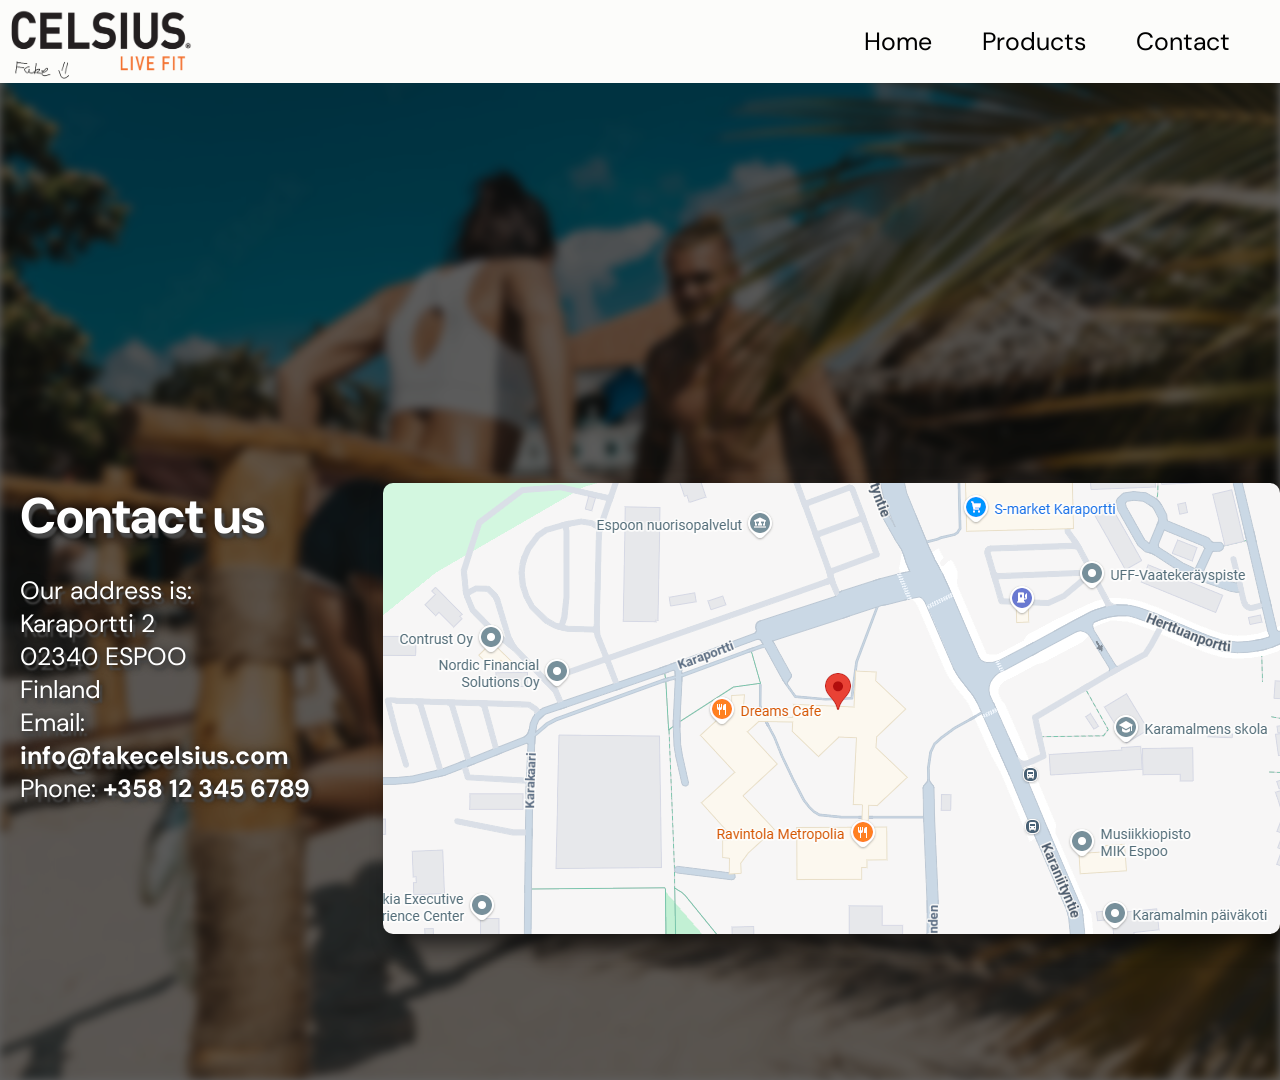
==== contact.html @ a1449cea "added html_css_project" ====
<!doctype html>
<html lang="en">
  <head>
    <meta charset="UTF-8" />
    <meta name="viewport" content="width=device-width, initial-scale=1.0" />
    <link rel="stylesheet" href="style.css" />
    <link rel="preconnect" href="https://fonts.googleapis.com" />
    <link rel="preconnect" href="https://fonts.gstatic.com" crossorigin />
    <link
      href="https://fonts.googleapis.com/css2?family=DM+Sans:ital,opsz,wght@0,9..40,100..1000;1,9..40,100..1000&display=swap"
      rel="stylesheet"
    />
    <title>Contact page</title>
  </head>
  <body>
    <div id="header">
      <header>
        <img src="logo.png" alt="logo" />
        <nav>
          <ul>
            <li><a href="home.html">Home</a></li>
            <li><a href="products.html">Products</a></li>
            <li><a href="contact.html">Contact</a></li>
          </ul>
        </nav>
      </header>
    </div>
    <main>
      <div class="background-color-product-page"></div>
      <div class="background"></div>
      <div class="map_container">
        <div class="map_info">
          <h1>Contact us</h1>
          <p>
            Our address is: <br />Karaportti 2 <br />02340 ESPOO <br />Finland
            <br />Email: <b>info@fakecelsius.com</b> <br />Phone:
            <b>+358 12 345 6789</b>
          </p>
        </div>
        <div id="img_container">
          <img src="map.png" alt="celsius drinks" />
        </div>
      </div>
    </main>
  </body>
</html>
---- style.css ----
* {
  font-family: "DM Sans", sans-serif;
}

body {
  margin: 0 auto;
}

.background {
  position: absolute;
  top: 0;
  left: 0;
  width: 100%;
  height: 120%;
  background-image: url("workingout.jpg");
  background-size: cover;
  background-position: center;
  z-index: -2;
  filter: blur(5px);
}

.background-color-product-page {
  background-color: #0000009d;
  position: absolute;
  top: 0;
  left: 0;
  width: 100%;
  height: 120%;
  z-index: -1;
}

#header {
  background-color: #fcfcfa;
}

header {
  display: flex;
  flex-direction: row;
  justify-content: space-between;
  max-width: 1440px;
  margin: 0 auto;
}

header img {
  width: 200px;
  height: auto;
}

header ul {
  display: flex;
  font-size: 25px;
  list-style: none;
}

header ul li a {
  padding-right: 50px;
  text-decoration: none;
  color: black;
}

#main_content {
  display: flex;
  flex-direction: column;
  align-items: center;
  justify-content: center;
  height: 100%;
}

#main_content h1 {
  font-size: 30px;
  font-style: bold;
}

#main_container {
  display: flex;
  justify-content: center;
  align-items: center;
  flex-direction: column;
  margin-top: 300px;
}

#img_container img {
  border-radius: 10px;
  box-shadow: 10px 10px 20px #0000009d;
}

#main_container h1 {
  color: white;
  font-size: 50px;
  text-shadow:
    3px 5px 2px #474747,
    2px 2px 8px rgba(0, 0, 0, 0.84);
}

#main_container p {
  width: 50%;
  text-align: center;
  color: white;
  font-size: 25px;
  text-shadow:
    3px 5px 2px #474747,
    2px 2px 8px rgba(0, 0, 0, 0.84);
  margin-top: 30px;
  margin-bottom: 50px;
}

.products_main_top {
  display: flex;
  justify-content: center;
  align-items: center;
  flex-direction: column;
  margin: 0 auto;
  max-width: 1440px;
  margin-top: 50px;
}

.products_main_top img {
  height: 320px;
  border-radius: 10px;
  box-shadow: 10px 10px 20px #0000009d;
  margin: 0 auto;
}

.products_main_top p {
  max-width: 1080px;
  color: white;
  font-size: 25px;
  text-shadow:
    3px 5px 2px #474747,
    2px 2px 8px rgba(0, 0, 0, 0.84);
  margin-top: 30px;
  margin-bottom: 50px;
  margin-left: 20px;
  margin-right: 20px;
}

.products_main_top h1 {
  margin-right: 60%;
  color: white;
  font-size: 50px;
  text-shadow:
    3px 5px 2px #474747,
    2px 2px 8px rgba(0, 0, 0, 0.84);
}

#products_main_products {
  display: flex;
  justify-content: center;
  align-items: center;
  max-width: 1440px;
  margin: 0 auto;
}

.products {
  margin-top: 100px;
  display: flex;
  justify-content: center;
  align-items: center;
  flex-direction: column;
  max-width: 1440px;
  padding-right: 50px;
  padding-left: 50px;
}

.products p {
  max-width: 400px;
  color: white;
  font-size: 20px;
  text-shadow:
    3px 5px 2px #474747,
    2px 2px 8px rgba(0, 0, 0, 0.84);
  max-width: 80%;
}

.products h2 {
  margin-right: 50%;
  color: white;
  font-size: 30px;
  text-shadow:
    3px 5px 2px #474747,
    2px 2px 8px rgba(0, 0, 0, 0.84);
}

.products h3 {
  margin-right: 45%;
  color: white;
  font-size: 25px;
  text-shadow:
    3px 5px 2px #474747,
    2px 2px 8px rgba(0, 0, 0, 0.84);
  margin: 0 auto;
  margin-left: 40px;
  margin-top: 18px;
}
.products img {
  height: 320px;
  border-radius: 10px;
  box-shadow: 10px 10px 20px #0000009d;
  margin: 0 auto;
  margin-right: 20px;
}

.map_container {
  max-width: 1440px;
  display: flex;
  margin: 0 auto;
  margin-top: 400px;
}

.map_info {
  display: flex;
  flex-direction: column;
  align-items: flex-start;
  margin-left: 20px;
  padding-right: 60px;
}

.map_info h1 {
  margin: 0;
  color: white;
  font-size: 50px;
  text-shadow:
    3px 5px 2px #474747,
    2px 2px 8px rgba(0, 0, 0, 0.84);
}

.map_info p {
  max-width: 100%;
  color: white;
  font-size: 25px;
  text-shadow:
    3px 5px 2px #474747,
    2px 2px 8px rgba(0, 0, 0, 0.84);
}
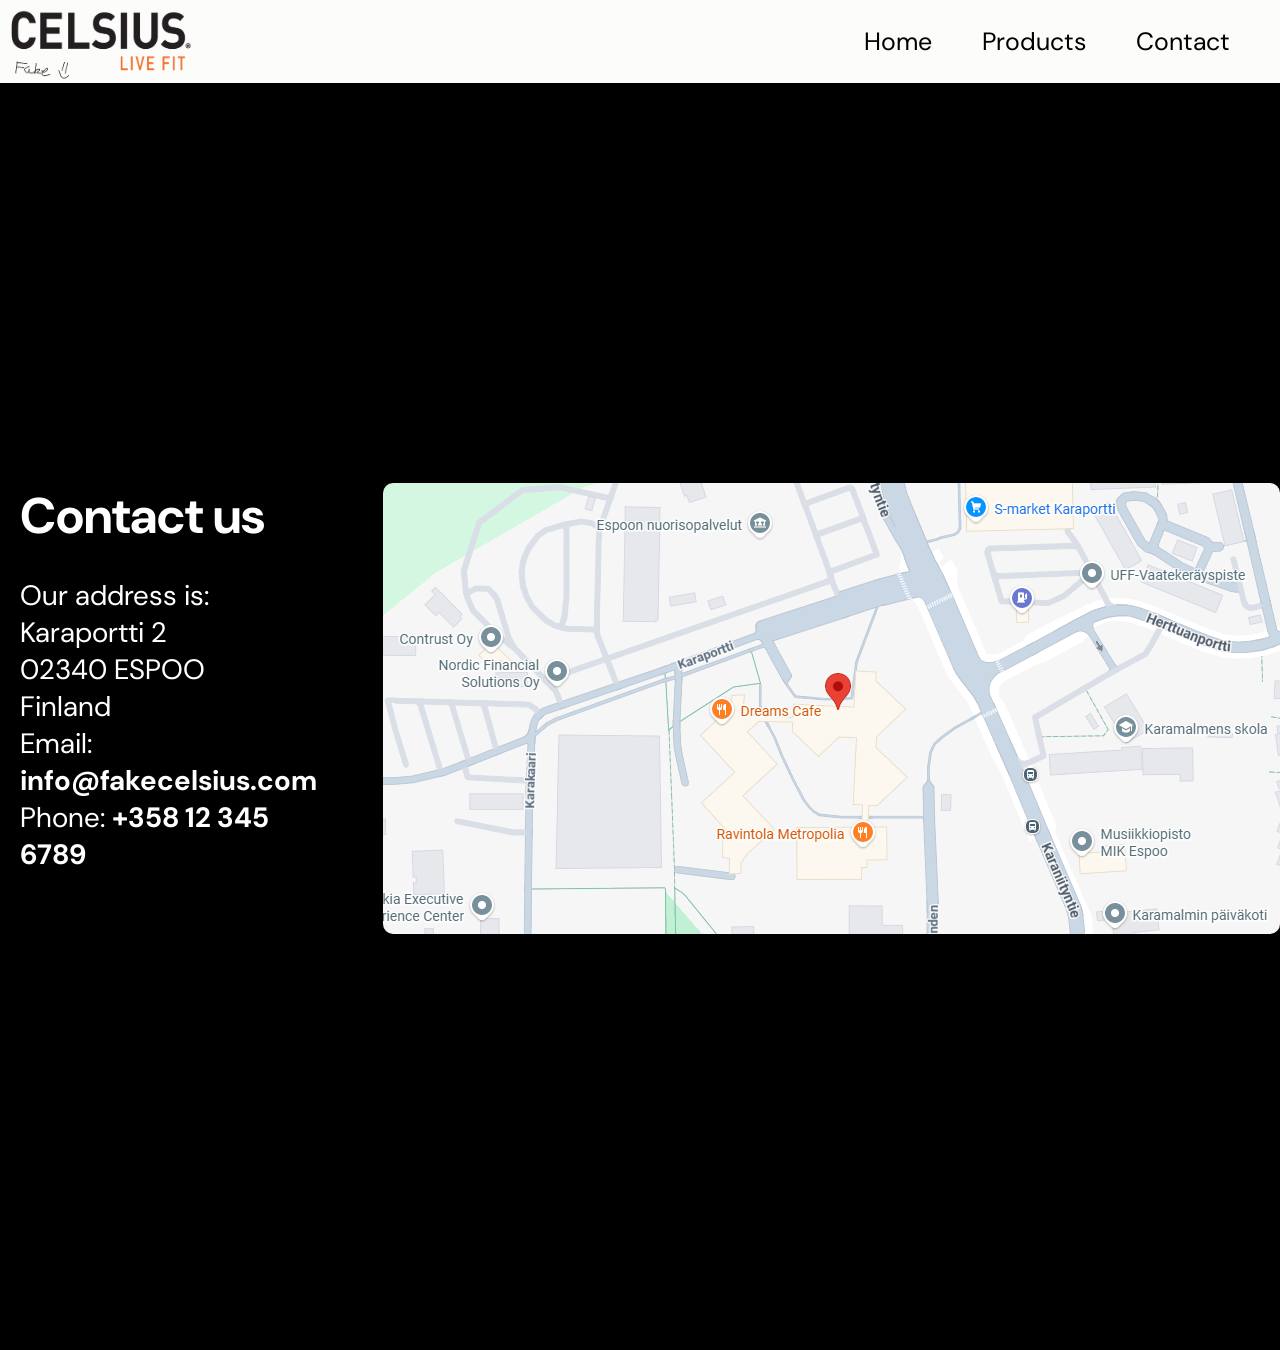
==== commit 59e3ab59: "black background" ====
--- a/contact.html
+++ b/contact.html
@@ -18,29 +18,26 @@
         <img src="logo.png" alt="logo" />
         <nav>
           <ul>
-            <li><a href="home.html">Home</a></li>
+            <li><a href="index.html">Home</a></li>
             <li><a href="products.html">Products</a></li>
             <li><a href="contact.html">Contact</a></li>
           </ul>
         </nav>
       </header>
     </div>
-    <main>
-      <div class="background-color-product-page"></div>
-      <div class="background"></div>
-      <div class="map_container">
-        <div class="map_info">
-          <h1>Contact us</h1>
-          <p>
-            Our address is: <br />Karaportti 2 <br />02340 ESPOO <br />Finland
-            <br />Email: <b>info@fakecelsius.com</b> <br />Phone:
-            <b>+358 12 345 6789</b>
-          </p>
-        </div>
-        <div id="img_container">
-          <img src="map.png" alt="celsius drinks" />
-        </div>
+    <div class="background-color-product-page"></div>
+    <div class="map_container">
+      <div class="map_info">
+        <h1>Contact us</h1>
+        <p>
+          Our address is: <br />Karaportti 2 <br />02340 ESPOO <br />Finland
+          <br />Email: <b>info@fakecelsius.com</b> <br />Phone:
+          <b>+358 12 345 6789</b>
+        </p>
       </div>
-    </main>
+      <div id="img_container">
+        <img src="map.png" alt="celsius drinks" />
+      </div>
+    </div>
   </body>
 </html>
--- a/style.css
+++ b/style.css
@@ -6,26 +6,13 @@
   margin: 0 auto;
 }
 
-.background {
+.background-color-product-page {
+  background-color: #000000;
   position: absolute;
   top: 0;
   left: 0;
   width: 100%;
-  height: 120%;
-  background-image: url("workingout.jpg");
-  background-size: cover;
-  background-position: center;
-  z-index: -2;
-  filter: blur(5px);
-}
-
-.background-color-product-page {
-  background-color: #0000009d;
-  position: absolute;
-  top: 0;
-  left: 0;
-  width: 100%;
-  height: 120%;
+  height: 150%;
   z-index: -1;
 }
 
@@ -55,7 +42,7 @@
 header ul li a {
   padding-right: 50px;
   text-decoration: none;
-  color: black;
+  color: #000000;
 }
 
 #main_content {
@@ -85,21 +72,15 @@
 }
 
 #main_container h1 {
-  color: white;
+  color: #ffffff;
   font-size: 50px;
-  text-shadow:
-    3px 5px 2px #474747,
-    2px 2px 8px rgba(0, 0, 0, 0.84);
 }
 
 #main_container p {
   width: 50%;
   text-align: center;
-  color: white;
-  font-size: 25px;
-  text-shadow:
-    3px 5px 2px #474747,
-    2px 2px 8px rgba(0, 0, 0, 0.84);
+  color: #ffffff;
+  font-size: 30px;
   margin-top: 30px;
   margin-bottom: 50px;
 }
@@ -123,11 +104,8 @@
 
 .products_main_top p {
   max-width: 1080px;
-  color: white;
+  color: #ffffff;
   font-size: 25px;
-  text-shadow:
-    3px 5px 2px #474747,
-    2px 2px 8px rgba(0, 0, 0, 0.84);
   margin-top: 30px;
   margin-bottom: 50px;
   margin-left: 20px;
@@ -136,11 +114,8 @@
 
 .products_main_top h1 {
   margin-right: 60%;
-  color: white;
+  color: #ffffff;
   font-size: 50px;
-  text-shadow:
-    3px 5px 2px #474747,
-    2px 2px 8px rgba(0, 0, 0, 0.84);
 }
 
 #products_main_products {
@@ -164,30 +139,21 @@
 
 .products p {
   max-width: 400px;
-  color: white;
+  color: #ffffff;
   font-size: 20px;
-  text-shadow:
-    3px 5px 2px #474747,
-    2px 2px 8px rgba(0, 0, 0, 0.84);
   max-width: 80%;
 }
 
 .products h2 {
   margin-right: 50%;
-  color: white;
+  color: #ffffff;
   font-size: 30px;
-  text-shadow:
-    3px 5px 2px #474747,
-    2px 2px 8px rgba(0, 0, 0, 0.84);
 }
 
 .products h3 {
   margin-right: 45%;
-  color: white;
+  color: #ffffff;
   font-size: 25px;
-  text-shadow:
-    3px 5px 2px #474747,
-    2px 2px 8px rgba(0, 0, 0, 0.84);
   margin: 0 auto;
   margin-left: 40px;
   margin-top: 18px;
@@ -217,18 +183,12 @@
 
 .map_info h1 {
   margin: 0;
-  color: white;
+  color: #ffffff;
   font-size: 50px;
-  text-shadow:
-    3px 5px 2px #474747,
-    2px 2px 8px rgba(0, 0, 0, 0.84);
 }
 
 .map_info p {
   max-width: 100%;
-  color: white;
-  font-size: 25px;
-  text-shadow:
-    3px 5px 2px #474747,
-    2px 2px 8px rgba(0, 0, 0, 0.84);
+  color: #ffffff;
+  font-size: 28px;
 }
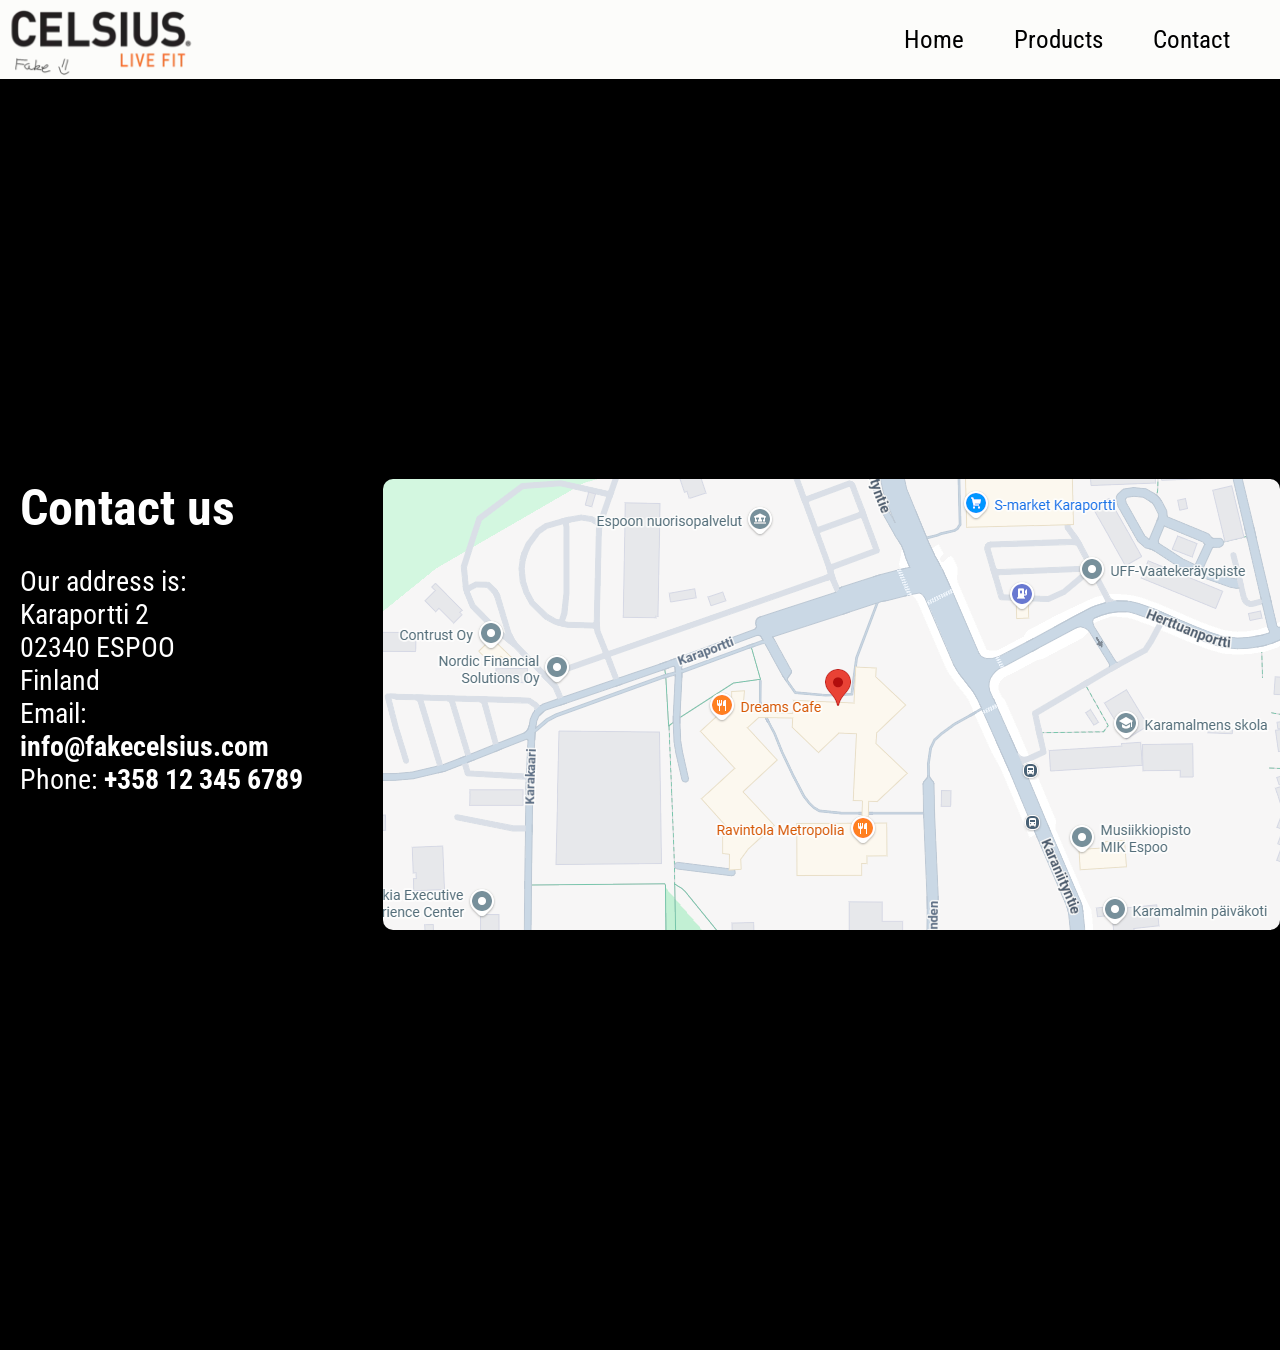
==== commit 95747856: "changed font" ====
--- a/contact.html
+++ b/contact.html
@@ -7,7 +7,7 @@
     <link rel="preconnect" href="https://fonts.googleapis.com" />
     <link rel="preconnect" href="https://fonts.gstatic.com" crossorigin />
     <link
-      href="https://fonts.googleapis.com/css2?family=DM+Sans:ital,opsz,wght@0,9..40,100..1000;1,9..40,100..1000&display=swap"
+      href="https://fonts.googleapis.com/css2?family=Roboto+Condensed:ital,wght@0,100..900;1,100..900&display=swap"
       rel="stylesheet"
     />
     <title>Contact page</title>
@@ -15,7 +15,7 @@
   <body>
     <div id="header">
       <header>
-        <img src="logo.png" alt="logo" />
+        <img src="logo.WebP" alt="logo" />
         <nav>
           <ul>
             <li><a href="index.html">Home</a></li>
@@ -36,7 +36,7 @@
         </p>
       </div>
       <div id="img_container">
-        <img src="map.png" alt="celsius drinks" />
+        <img src="map.WebP" alt="celsius drinks" />
       </div>
     </div>
   </body>
--- a/style.css
+++ b/style.css
@@ -1,5 +1,9 @@
 * {
-  font-family: "DM Sans", sans-serif;
+  font-family: "Roboto Condensed", sans-serif;
+}
+
+* img {
+  fetchpriority=high;
 }
 
 body {
@@ -68,7 +72,7 @@
 
 #img_container img {
   border-radius: 10px;
-  box-shadow: 10px 10px 20px #0000009d;
+  box-shadow: 10px 10px 20px #000000;
 }
 
 #main_container h1 {
@@ -98,7 +102,7 @@
 .products_main_top img {
   height: 320px;
   border-radius: 10px;
-  box-shadow: 10px 10px 20px #0000009d;
+  box-shadow: 10px 10px 20px #000000;
   margin: 0 auto;
 }
 
@@ -161,7 +165,7 @@
 .products img {
   height: 320px;
   border-radius: 10px;
-  box-shadow: 10px 10px 20px #0000009d;
+  box-shadow: 10px 10px 20px #000000;
   margin: 0 auto;
   margin-right: 20px;
 }
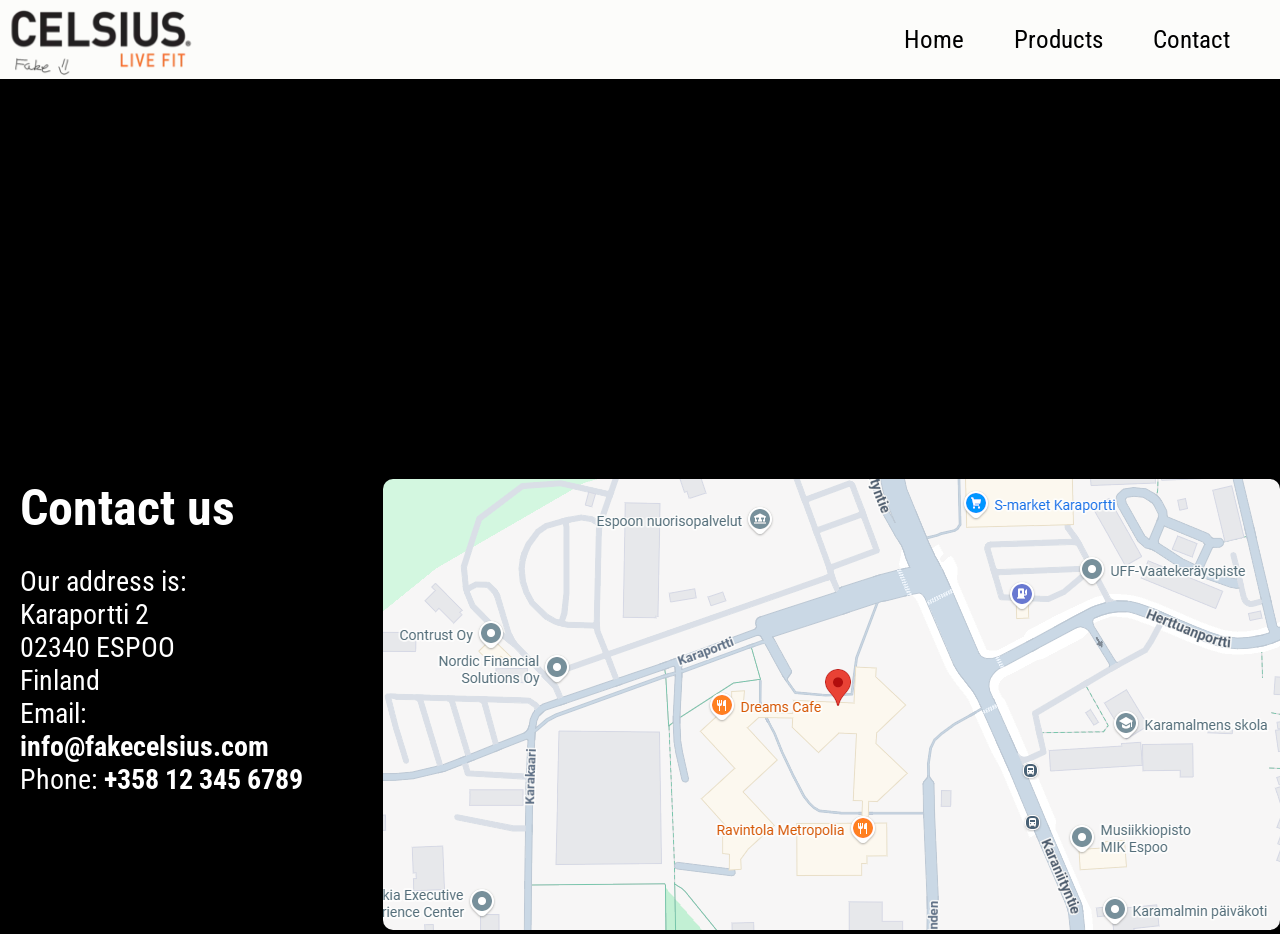
==== commit e92f4771: "remove background-color-product-page" ====
--- a/contact.html
+++ b/contact.html
@@ -25,7 +25,6 @@
         </nav>
       </header>
     </div>
-    <div class="background-color-product-page"></div>
     <div class="map_container">
       <div class="map_info">
         <h1>Contact us</h1>
--- a/style.css
+++ b/style.css
@@ -2,22 +2,9 @@
   font-family: "Roboto Condensed", sans-serif;
 }
 
-* img {
-  fetchpriority=high;
-}
-
 body {
   margin: 0 auto;
-}
-
-.background-color-product-page {
-  background-color: #000000;
-  position: absolute;
-  top: 0;
-  left: 0;
-  width: 100%;
-  height: 150%;
-  z-index: -1;
+  background-color: black;
 }
 
 #header {
